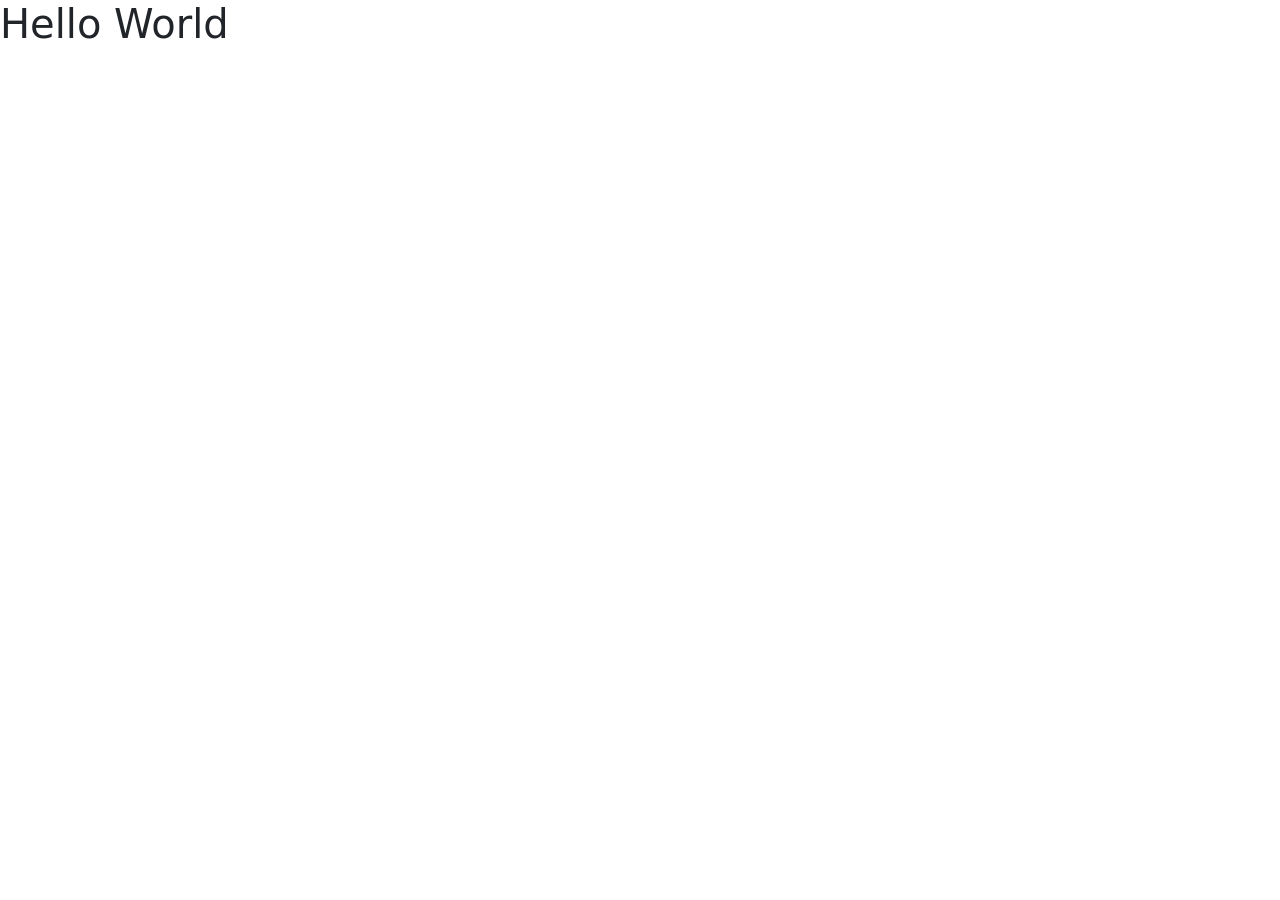
==== index.html @ 314fbccf "Initial commit" ====
<!DOCTYPE html>
<html lang="en">

<head>
  <title>My Webpage</title>
  <meta charset="UTF-8">
  <meta name="viewport" content="width=device-width, initial-scale=1.0"> 
  <!-- Bootstrap CSS & JS -->
  <link href="https://cdn.jsdelivr.net/npm/bootstrap@5.3.3/dist/css/bootstrap.min.css" rel="stylesheet">
  <script src="https://cdn.jsdelivr.net/npm/bootstrap@5.3.3/dist/js/bootstrap.bundle.min.js"></script>
  <!-- Custom CSS -->
  <link href="style.css" rel="stylesheet">
</head>

<body>
  <h1>Hello World</h1>



</body>
</html>
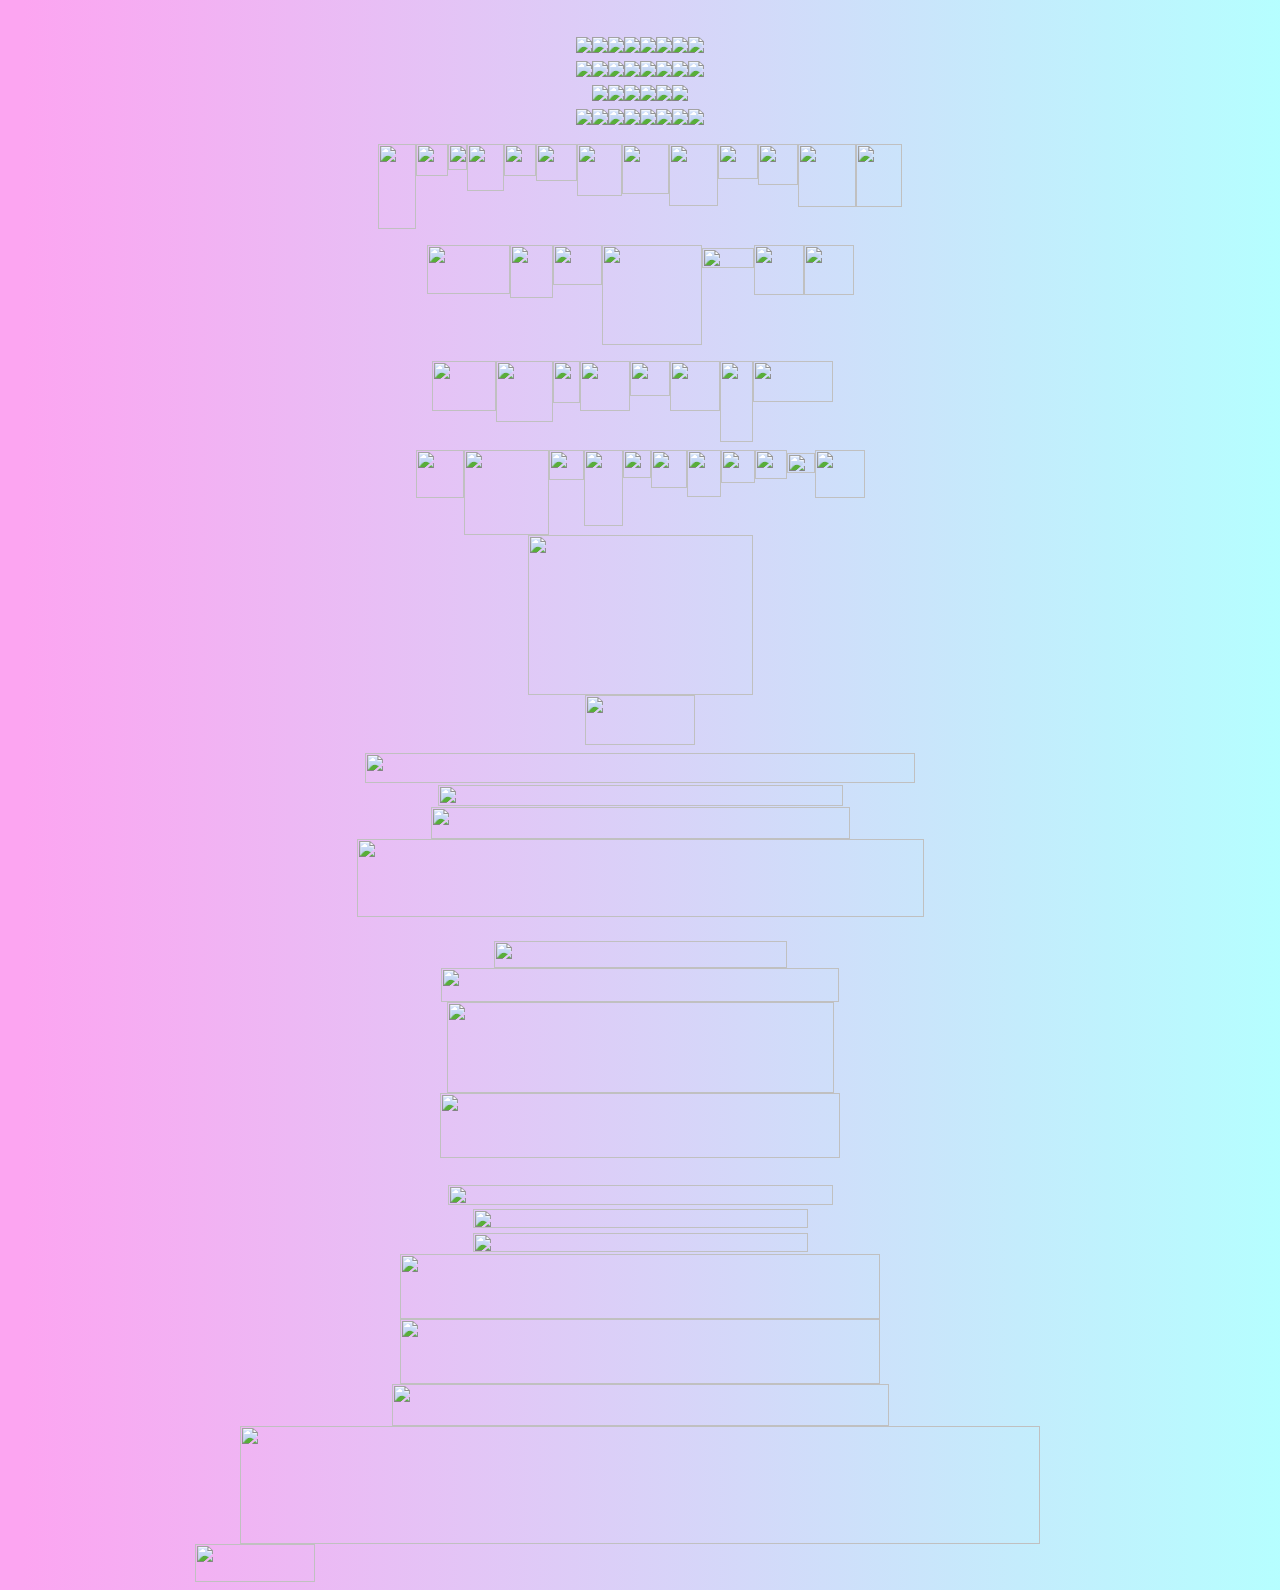
==== commit 126d55e4: "added more" ====
--- a/index.html
+++ b/index.html
@@ -2,7 +2,7 @@
 <html lang="en">
 
 <head>
-  <title>My Webpage</title>
+  <title>MySpace</title>
   <meta charset="UTF-8">
   <meta name="viewport" content="width=device-width, initial-scale=1.0"> 
   <!-- Bootstrap CSS & JS -->
@@ -12,10 +12,180 @@
   <link href="style.css" rel="stylesheet">
 </head>
 
-<body>
-  <h1>Hello World</h1>
+<body id="body">
+
+  <div id="text-effects" class="container text-center mx-auto p-2">
+
+    <br>
+
+    <a href="https://www.glitter-graphics.com/myspace/text_generator.php" target=_blank><img src="https://text.glitter-graphics.net/mixed/k.gif" border=0><img src="https://text.glitter-graphics.net/mixed/a.gif" border=0><img src="https://text.glitter-graphics.net/mixed/t.gif" border=0><img src="https://text.glitter-graphics.net/mixed/e.gif" border=0><img src="https://text.glitter-graphics.net/mixed/r.gif" border=0><img src="https://text.glitter-graphics.net/mixed/i.gif" border=0><img src="https://text.glitter-graphics.net/mixed/n.gif" border=0><img src="https://text.glitter-graphics.net/mixed/a.gif" border=0></a>
+
+    <br>
+
+    <a href="https://www.glitter-graphics.com/myspace/text_generator.php" target=_blank><img src="https://text.glitter-graphics.net/s/k.gif" border=0><img src="https://text.glitter-graphics.net/s/a.gif" border=0><img src="https://text.glitter-graphics.net/s/t.gif" border=0><img src="https://text.glitter-graphics.net/s/e.gif" border=0><img src="https://text.glitter-graphics.net/s/r.gif" border=0><img src="https://text.glitter-graphics.net/s/i.gif" border=0><img src="https://text.glitter-graphics.net/s/n.gif" border=0><img src="https://text.glitter-graphics.net/s/a.gif" border=0></a>
+
+    <br>
+
+    <a href="https://www.glitter-graphics.com/myspace/text_generator.php" target=_blank><img src="https://text.glitter-graphics.net/sc/w.gif" border=0><img src="https://text.glitter-graphics.net/sc/a.gif" border=0><img src="https://text.glitter-graphics.net/sc/l.gif" border=0><img src="https://text.glitter-graphics.net/sc/t.gif" border=0><img src="https://text.glitter-graphics.net/sc/e.gif" border=0><img src="https://text.glitter-graphics.net/sc/r.gif" border=0></a>
+
+    <br>
+
+    <a href="https://www.glitter-graphics.com/myspace/text_generator.php" target=_blank><img src="https://text.glitter-graphics.net/mixed/a.gif" border=0><img src="https://text.glitter-graphics.net/mixed/b.gif" border=0><img src="https://text.glitter-graphics.net/mixed/o.gif" border=0><img src="https://text.glitter-graphics.net/mixed/u.gif" border=0><img src="https://text.glitter-graphics.net/mixed/t.gif" border=0><img src="https://dl3.glitter-graphics.net/empty.gif" width=20 border=0><img src="https://text.glitter-graphics.net/mixed/m.gif" border=0><img src="https://text.glitter-graphics.net/mixed/e.gif" border=0></a>
+
+  </div>
+
+  <div id="pokemon" class="container d-flex justify-content-center p-2">
+
+    <a href="https://www.glitter-graphics.com"><img src="http://dl4.glitter-graphics.net/pub/957/957384rn795xwleq.gif" width=38 height=85 border=0></a>
+
+    <a href="https://www.glitter-graphics.com"><img src="http://dl4.glitter-graphics.net/pub/2144/2144504sqt7qobz97.gif" width=32 height=32 border=0></a>
+
+    <a href="https://www.glitter-graphics.com"><img src="http://dl3.glitter-graphics.net/pub/2144/2144483v0lfzytkfj.gif" width=19 height=26 border=0></a>
+
+    <a href="https://www.glitter-graphics.com"><img src="http://dl4.glitter-graphics.net/pub/2645/2645914bghr2ev9r4.gif" width=37 height=47 border=0></a>
+
+    <a href="https://www.glitter-graphics.com"><img src="http://dl4.glitter-graphics.net/pub/2688/2688804v3d0wnidev.gif" width=32 height=32 border=0></a>
+
+    <a href="https://www.glitter-graphics.com"><img src="http://dl.glitter-graphics.net/pub/2089/2089661dfan50t1g1.gif" width=41 height=37 border=0></a>
+    
+    <a href="https://www.glitter-graphics.com"><img src="http://dl10.glitter-graphics.net/pub/2812/2812200to03t1h60x.gif" width=45 height=52 border=0></a>
+
+    <a href="https://www.glitter-graphics.com"><img src="http://dl3.glitter-graphics.net/pub/2645/2645923eapg50948c.gif" width=47 height=50 border=0></a>
+
+    <a href="https://www.glitter-graphics.com"><img src="http://dl.glitter-graphics.net/pub/2811/2811531tl3719fw2k.gif" width=49 height=62 border=0></a>
+
+    <a href="https://www.glitter-graphics.com"><img src="http://dl7.glitter-graphics.net/pub/693/693937x3i3qcsbpp.gif" width=40 height=35 border=0></a>
+
+    <a href="https://www.glitter-graphics.com"><img src="http://dl4.glitter-graphics.net/pub/693/693934bvioxsq9ok.gif" width=40 height=41 border=0></a>
+
+    <a href="https://www.glitter-graphics.com"><img src="http://dl10.glitter-graphics.net/pub/2089/2089670c4zq9r3wt5.gif" width=58 height=63 border=0></a>
+
+    <a href="https://www.glitter-graphics.com"><img src="http://dl4.glitter-graphics.net/pub/1681/1681384llomwfxyhl.gif" width=46 height=63 border=0></a>
+
+  </div>
+
+  <div id="characters" class="container d-flex justify-content-center p-2">
+
+    <a href="https://www.glitter-graphics.com"><img src="http://dl8.glitter-graphics.net/pub/39/39368n1b2x3prdz.gif" width=83 height=49 border=0></a>
+
+    <a href="https://www.glitter-graphics.com"><img src="http://dl4.glitter-graphics.net/pub/770/770964nik7u4ujz4.gif" width=43 height=53 border=0></a>
+  
+    <a href="https://www.glitter-graphics.com"><img src="http://dl3.glitter-graphics.net/pub/3197/3197283ydlw8brv58.gif" width=49 height=40 border=0></a>
+
+    <a href="https://www.glitter-graphics.com"><img src="http://dl8.glitter-graphics.net/pub/126/126098pe07iwlolf.gif" width=100 height=100 border=0></a>
+    <a href="https://www.glitter-graphics.com"><img src="http://dl10.glitter-graphics.net/pub/3050/3050510nxln5gbr3j.gif" width=52 height=20 border=0></a>
+
+    <a href="https://www.glitter-graphics.com"><img src="http://dl5.glitter-graphics.net/pub/1567/1567065dzayu02l2b.gif" width=50 height=50 border=0></a>
+
+    <a href="https://www.glitter-graphics.com"><img src="http://dl6.glitter-graphics.net/pub/230/230496o2counvxz3.gif" width=50 height=50 border=0></a>
 
 
+    
+  </div>
+
+  <div id="random" class="container d-flex justify-content-center p-2">
+
+    <a href="https://www.glitter-graphics.com"><img src="http://dl7.glitter-graphics.net/pub/798/798287iphiizv1ln.gif" width=64 height=50 border=0></a> 
+
+    <a href="https://www.glitter-graphics.com"><img src="http://dl5.glitter-graphics.net/pub/2812/2812505dn7z71nboa.gif" width=57 height=61 border=0></a>
+
+    <a href="https://www.glitter-graphics.com"><img src="http://dl.glitter-graphics.net/pub/705/705491l42r35k74t.gif" width=27 height=42 border=0></a>
+
+  
+    <a href="https://www.glitter-graphics.com"><img src="http://dl.glitter-graphics.net/pub/1871/1871831lghdab4cq9.gif" width=50 height=50 border=0></a>
+
+    <a href="https://www.glitter-graphics.com"><img src="http://dl10.glitter-graphics.net/pub/1024/1024930uyzaff3dn3.gif" width=40 height=35 border=0></a>
+
+    <a href="https://www.glitter-graphics.com"><img src="http://dl10.glitter-graphics.net/pub/3067/3067570vonva89nbg.gif" width=50 height=50 border=0></a>
+
+    <a href="https://www.glitter-graphics.com"><img src="http://dl.glitter-graphics.net/pub/2517/2517161mlsqzna845.gif" width=33 height=81 border=0></a>
+
+    <a href="https://www.glitter-graphics.com"><img src="http://dl4.glitter-graphics.net/pub/2292/2292104b4er30zx4n.gif" width=80 height=41 border=0></a>
+
+    <a href="https://www.glitter-graphics.com"><img src="http://dl10.glitter-graphics.net/pub/1261/1261740zjlqwg5rlq.gif" width=15 height=39 border=0></a>
+
+    
+
+
+  </div>
+
+  <div class="container d-flex justify-content-center">
+
+    <a href="https://www.glitter-graphics.com"><img src="http://dl10.glitter-graphics.net/pub/1410/1410720ddj8d0yhla.gif" width=48 height=48 border=0></a>
+
+    <a href="https://www.glitter-graphics.com"><img src="http://dl4.glitter-graphics.net/pub/1992/1992764yihkdx8otd.gif" width=85 height=85 border=0></a>
+
+    <a href="https://www.glitter-graphics.com"><img src="http://dl7.glitter-graphics.net/pub/1874/1874887le3seifx2t.gif" width=35 height=30 border=0></a>
+
+
+    <a href="https://www.glitter-graphics.com"><img src="http://dl7.glitter-graphics.net/pub/250/250127vmofxv3biu.gif" width=39 height=76 border=0></a>
+
+    <a href="https://www.glitter-graphics.com"><img src="http://dl7.glitter-graphics.net/pub/79/79237fvnolh56sx.gif" width=28 height=28 border=0></a>
+
+    <a href="https://www.glitter-graphics.com"><img src="http://dl7.glitter-graphics.net/pub/1091/1091607bzodtgub4p.gif" width=36 height=38 border=0></a>
+
+    <a href="https://www.glitter-graphics.com"><img src="http://dl.glitter-graphics.net/pub/3489/3489371b3zxoiigp1.gif" width=34 height=47 border=0></a>
+
+    <a href="https://www.glitter-graphics.com"><img src="http://dl2.glitter-graphics.net/pub/650/650812o656zze32e.gif" width=34 height=33 border=0></a>
+
+    <a href="https://www.glitter-graphics.com"><img src="http://dl6.glitter-graphics.net/pub/138/138966i0d35xjrs8.gif" width=32 height=29 border=0></a>
+
+    <a href="https://www.glitter-graphics.com"><img src="http://dl4.glitter-graphics.net/pub/640/640424cwnvopbjme.gif" width=28 height=20 border=0></a>
+
+    <a href="https://www.glitter-graphics.com"><img src="http://dl4.glitter-graphics.net/pub/1108/1108154deo8hm0wi2.gif" width=50 height=48 border=0></a>
+    
+  </div>
+
+  <div class="container text-center">
+    <a href="https://www.glitter-graphics.com"><img src="http://dl8.glitter-graphics.net/pub/3354/3354968f7iuihuqr6.gif" width=225 height=160 border=0></a>
+
+    <br>
+
+    <a href="https://www.glitter-graphics.com"><img src="http://dl8.glitter-graphics.net/pub/646/646378xb7pmu4huz.gif" width=110 height=50 border=0></a>
+
+  </div>
+
+
+    <div id="dividers" class="container text-center mx-auto p-2">
+
+    <a href="https://www.glitter-graphics.com"><img src="http://dl9.glitter-graphics.net/pub/2862/2862089fu3uv9zbqz.gif" width=550 height=30 border=0></a><br>
+
+    <img src="http://dl4.glitter-graphics.net/pub/629/629854qpx44pjq53.gif" width=405 height=21 border=0><br>
+
+    <a href="https://www.glitter-graphics.com"><img src="http://dl7.glitter-graphics.net/pub/3304/3304297cjwit8mcfg.png" width=419 height=32 border=0></a><br>
+
+    <a href="https://www.glitter-graphics.com"><img src="http://dl6.glitter-graphics.net/pub/3304/3304296b5jte00fvj.png" width=567 height=78 border=0></a><br>
+
+    <img src="http://dl7.glitter-graphics.net/pub/1058/1058697wwb4fg9pmq.gif" width=277 height=15 border=0><br>
+
+    <img src="http://dl7.glitter-graphics.net/pub/68/68547cwg98wmzcn.gif" width=293 height=27 border=0><br>
+
+    <img src="http://dl7.glitter-graphics.net/pub/704/704207kby09mvri2.gif" width=398 height=34 border=0><br>
+
+    <img src="http://dl9.glitter-graphics.net/pub/2603/2603079ms02ejozq3.gif" width=387 height=91 border=0><br>
+
+    <img src="http://dl4.glitter-graphics.net/pub/726/726624k0pzo0d7jn.gif" width=400 height=65 border=0><br>
+
+    <a href="https://www.glitter-graphics.com"><img src="http://dl10.glitter-graphics.net/pub/898/898424e2iwh0f3xo.gif" width=83 height=17 border=0></a><br>
+
+    <a href="https://www.glitter-graphics.com"><img src="http://dl.glitter-graphics.net/pub/263/263171lxlble1hnk.gif" width=385 height=20 border=0></a><br>
+
+    <a href="https://www.glitter-graphics.com"><img src="http://dl10.glitter-graphics.net/pub/2327/2327580dsnuamqy0l.gif" width=335 height=19 border=0></a><br>
+
+    <a href="https://www.glitter-graphics.com"><img src="http://dl7.glitter-graphics.net/pub/2327/2327527u5xfneyn8h.gif" width=335 height=19 border=0></a><br>
+
+    <a href="https://www.glitter-graphics.com"><img src="http://dl9.glitter-graphics.net/pub/1255/1255289brwunh4gdm.gif" width=480 height=65 border=0></a><br>
+    <img src="http://dl5.glitter-graphics.net/pub/141/141375uc0t6w6hhp.gif" width=480 height=65 border=0><br>
+
+    <a href="https://www.glitter-graphics.com"><img src="http://dl8.glitter-graphics.net/pub/2046/2046858uu95a90uz9.gif" width=497 height=42 border=0></a><br>
+
+    <a href="https://www.glitter-graphics.com"><img src="http://dl7.glitter-graphics.net/pub/3535/3535037cwajts5do5.gif" width=800 height=118 border=0></a><br>
+
+    <a href="https://www.glitter-graphics.com"><img src="http://dl4.glitter-graphics.net/pub/3465/3465084nfyr8hr7qv.gif" width=120 height=38 border=0></a>
+
+    <a href="https://www.glitter-graphics.com"><img src="http://dl8.glitter-graphics.net/pub/3151/3151708eqh27nhs85.gif" width=765 height=14 border=0></a><br>
+
+  </div>
 
 </body>
 </html>
--- a/style.css
+++ b/style.css
@@ -0,0 +1,3 @@
+#body {
+    background: linear-gradient(90deg, rgb(252, 165, 241) 1.8%, rgb(181, 255, 255) 100.5%);
+}
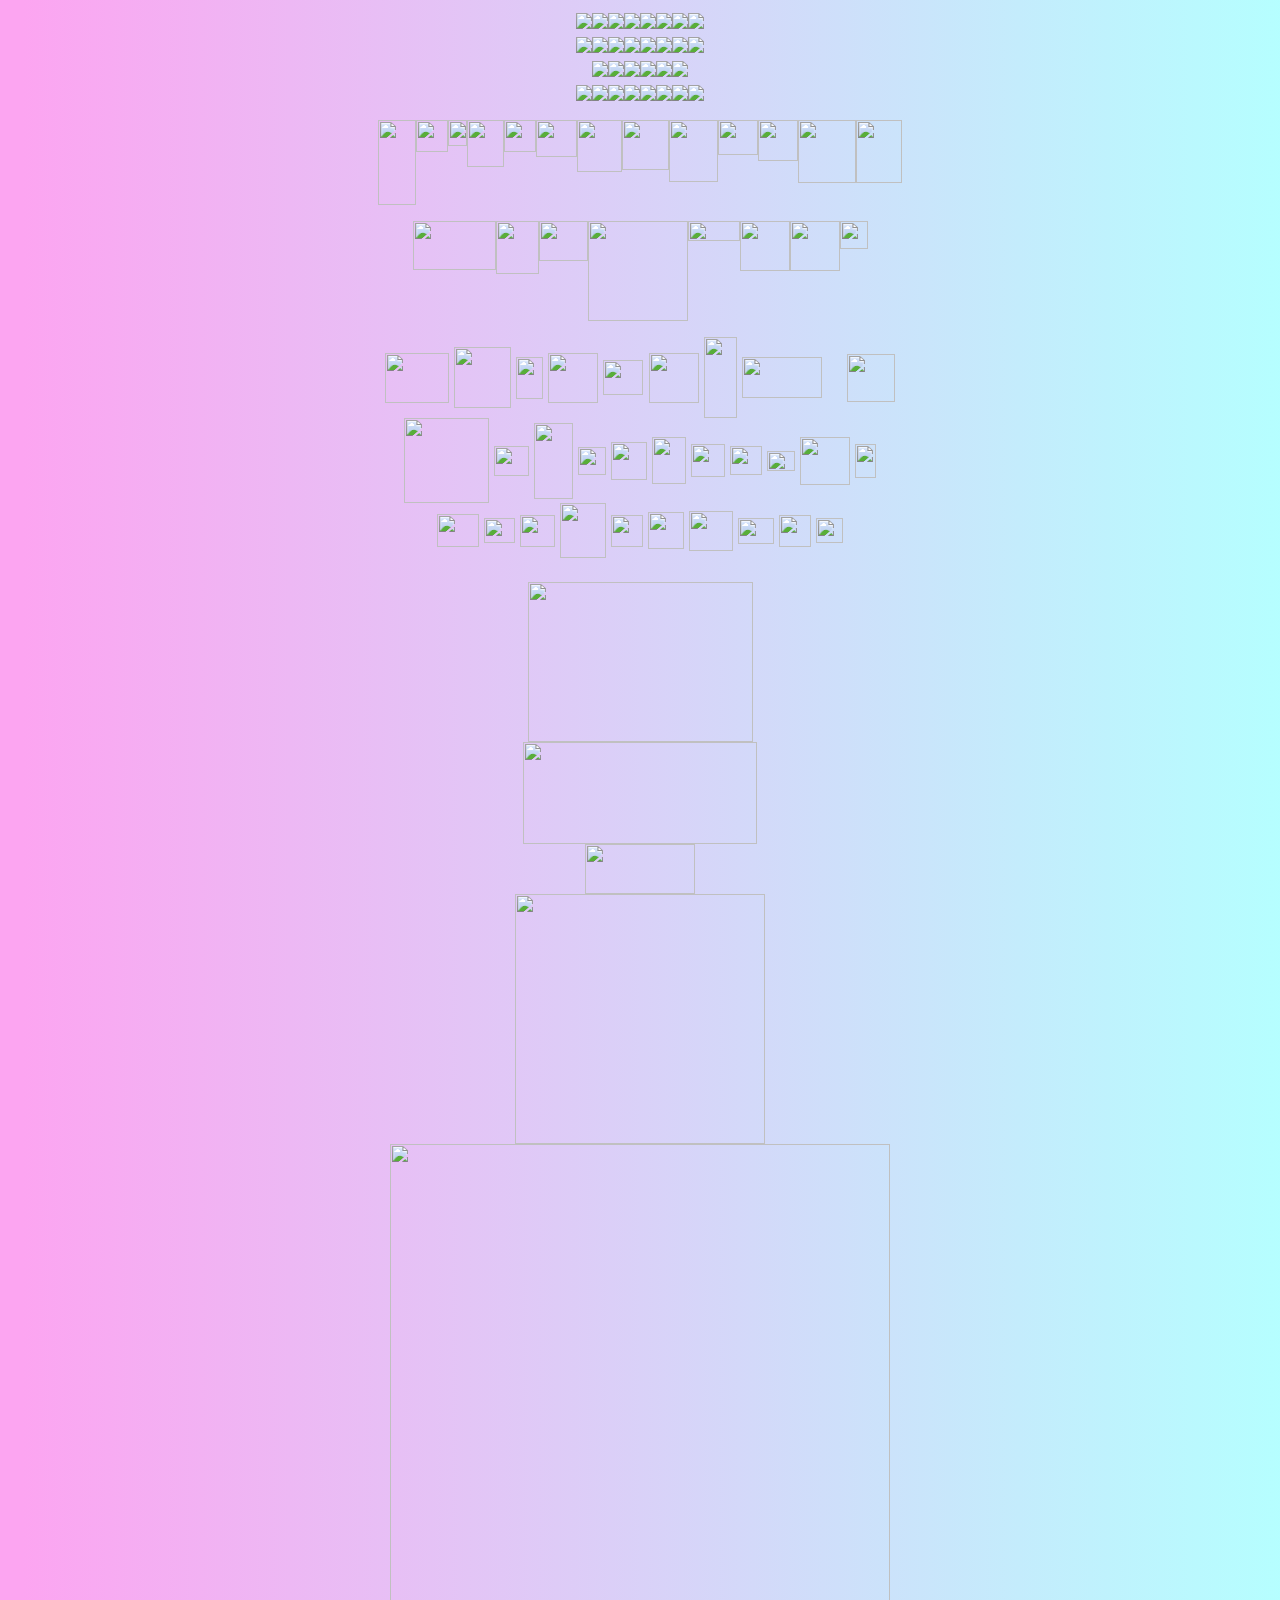
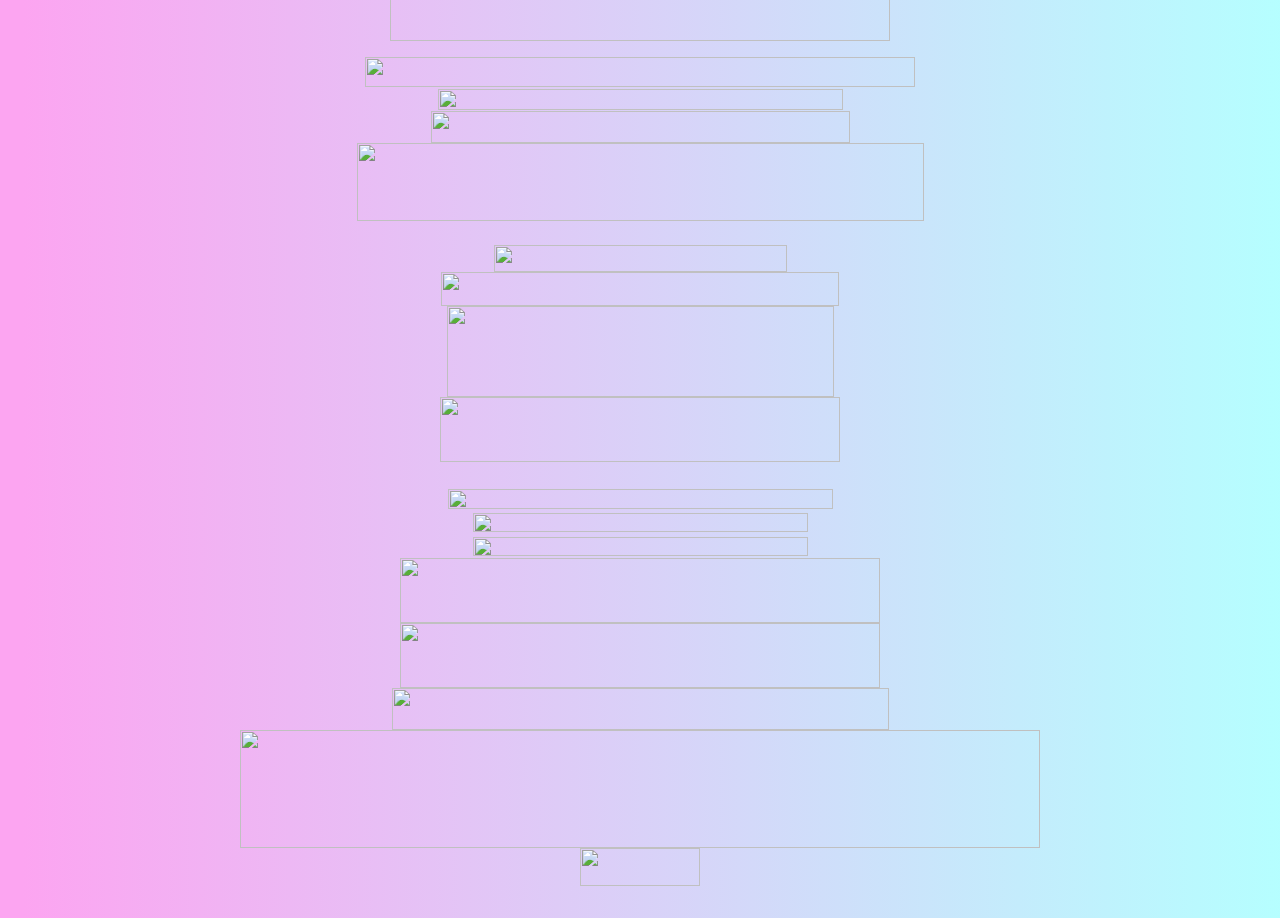
==== commit ba8be968: "added more" ====
--- a/index.html
+++ b/index.html
@@ -16,174 +16,213 @@
 
   <div id="text-effects" class="container text-center mx-auto p-2">
 
-    <br>
-
-    <a href="https://www.glitter-graphics.com/myspace/text_generator.php" target=_blank><img src="https://text.glitter-graphics.net/mixed/k.gif" border=0><img src="https://text.glitter-graphics.net/mixed/a.gif" border=0><img src="https://text.glitter-graphics.net/mixed/t.gif" border=0><img src="https://text.glitter-graphics.net/mixed/e.gif" border=0><img src="https://text.glitter-graphics.net/mixed/r.gif" border=0><img src="https://text.glitter-graphics.net/mixed/i.gif" border=0><img src="https://text.glitter-graphics.net/mixed/n.gif" border=0><img src="https://text.glitter-graphics.net/mixed/a.gif" border=0></a>
-
-    <br>
-
-    <a href="https://www.glitter-graphics.com/myspace/text_generator.php" target=_blank><img src="https://text.glitter-graphics.net/s/k.gif" border=0><img src="https://text.glitter-graphics.net/s/a.gif" border=0><img src="https://text.glitter-graphics.net/s/t.gif" border=0><img src="https://text.glitter-graphics.net/s/e.gif" border=0><img src="https://text.glitter-graphics.net/s/r.gif" border=0><img src="https://text.glitter-graphics.net/s/i.gif" border=0><img src="https://text.glitter-graphics.net/s/n.gif" border=0><img src="https://text.glitter-graphics.net/s/a.gif" border=0></a>
-
-    <br>
-
-    <a href="https://www.glitter-graphics.com/myspace/text_generator.php" target=_blank><img src="https://text.glitter-graphics.net/sc/w.gif" border=0><img src="https://text.glitter-graphics.net/sc/a.gif" border=0><img src="https://text.glitter-graphics.net/sc/l.gif" border=0><img src="https://text.glitter-graphics.net/sc/t.gif" border=0><img src="https://text.glitter-graphics.net/sc/e.gif" border=0><img src="https://text.glitter-graphics.net/sc/r.gif" border=0></a>
-
-    <br>
-
-    <a href="https://www.glitter-graphics.com/myspace/text_generator.php" target=_blank><img src="https://text.glitter-graphics.net/mixed/a.gif" border=0><img src="https://text.glitter-graphics.net/mixed/b.gif" border=0><img src="https://text.glitter-graphics.net/mixed/o.gif" border=0><img src="https://text.glitter-graphics.net/mixed/u.gif" border=0><img src="https://text.glitter-graphics.net/mixed/t.gif" border=0><img src="https://dl3.glitter-graphics.net/empty.gif" width=20 border=0><img src="https://text.glitter-graphics.net/mixed/m.gif" border=0><img src="https://text.glitter-graphics.net/mixed/e.gif" border=0></a>
+    <div id="rainbow-katerina">
+    <img src="https://text.glitter-graphics.net/mixed/k.gif" border=0><img src="https://text.glitter-graphics.net/mixed/a.gif" border=0><img src="https://text.glitter-graphics.net/mixed/t.gif" border=0><img src="https://text.glitter-graphics.net/mixed/e.gif" border=0><img src="https://text.glitter-graphics.net/mixed/r.gif" border=0><img src="https://text.glitter-graphics.net/mixed/i.gif" border=0><img src="https://text.glitter-graphics.net/mixed/n.gif" border=0><img src="https://text.glitter-graphics.net/mixed/a.gif" border=0>
+    </div>
+
+    <div id="pink-katerina">
+    <img src="https://text.glitter-graphics.net/s/k.gif" border=0><img src="https://text.glitter-graphics.net/s/a.gif" border=0><img src="https://text.glitter-graphics.net/s/t.gif" border=0><img src="https://text.glitter-graphics.net/s/e.gif" border=0><img src="https://text.glitter-graphics.net/s/r.gif" border=0><img src="https://text.glitter-graphics.net/s/i.gif" border=0><img src="https://text.glitter-graphics.net/s/n.gif" border=0><img src="https://text.glitter-graphics.net/s/a.gif" border=0>
+    </div>
+
+    <div id="pink-walter">
+    <img src="https://text.glitter-graphics.net/sc/w.gif" border=0><img src="https://text.glitter-graphics.net/sc/a.gif" border=0><img src="https://text.glitter-graphics.net/sc/l.gif" border=0><img src="https://text.glitter-graphics.net/sc/t.gif" border=0><img src="https://text.glitter-graphics.net/sc/e.gif" border=0><img src="https://text.glitter-graphics.net/sc/r.gif" border=0>
+    </div>
+
+    <div id="rainbow-about">
+    <img src="https://text.glitter-graphics.net/mixed/a.gif" border=0><img src="https://text.glitter-graphics.net/mixed/b.gif" border=0><img src="https://text.glitter-graphics.net/mixed/o.gif" border=0><img src="https://text.glitter-graphics.net/mixed/u.gif" border=0><img src="https://text.glitter-graphics.net/mixed/t.gif" border=0><img src="https://dl3.glitter-graphics.net/empty.gif" width=20 border=0><img src="https://text.glitter-graphics.net/mixed/m.gif" border=0><img src="https://text.glitter-graphics.net/mixed/e.gif" border=0>
+    </div>
 
   </div>
 
   <div id="pokemon" class="container d-flex justify-content-center p-2">
 
-    <a href="https://www.glitter-graphics.com"><img src="http://dl4.glitter-graphics.net/pub/957/957384rn795xwleq.gif" width=38 height=85 border=0></a>
-
-    <a href="https://www.glitter-graphics.com"><img src="http://dl4.glitter-graphics.net/pub/2144/2144504sqt7qobz97.gif" width=32 height=32 border=0></a>
-
-    <a href="https://www.glitter-graphics.com"><img src="http://dl3.glitter-graphics.net/pub/2144/2144483v0lfzytkfj.gif" width=19 height=26 border=0></a>
-
-    <a href="https://www.glitter-graphics.com"><img src="http://dl4.glitter-graphics.net/pub/2645/2645914bghr2ev9r4.gif" width=37 height=47 border=0></a>
-
-    <a href="https://www.glitter-graphics.com"><img src="http://dl4.glitter-graphics.net/pub/2688/2688804v3d0wnidev.gif" width=32 height=32 border=0></a>
-
-    <a href="https://www.glitter-graphics.com"><img src="http://dl.glitter-graphics.net/pub/2089/2089661dfan50t1g1.gif" width=41 height=37 border=0></a>
-    
-    <a href="https://www.glitter-graphics.com"><img src="http://dl10.glitter-graphics.net/pub/2812/2812200to03t1h60x.gif" width=45 height=52 border=0></a>
-
-    <a href="https://www.glitter-graphics.com"><img src="http://dl3.glitter-graphics.net/pub/2645/2645923eapg50948c.gif" width=47 height=50 border=0></a>
-
-    <a href="https://www.glitter-graphics.com"><img src="http://dl.glitter-graphics.net/pub/2811/2811531tl3719fw2k.gif" width=49 height=62 border=0></a>
-
-    <a href="https://www.glitter-graphics.com"><img src="http://dl7.glitter-graphics.net/pub/693/693937x3i3qcsbpp.gif" width=40 height=35 border=0></a>
-
-    <a href="https://www.glitter-graphics.com"><img src="http://dl4.glitter-graphics.net/pub/693/693934bvioxsq9ok.gif" width=40 height=41 border=0></a>
-
-    <a href="https://www.glitter-graphics.com"><img src="http://dl10.glitter-graphics.net/pub/2089/2089670c4zq9r3wt5.gif" width=58 height=63 border=0></a>
-
-    <a href="https://www.glitter-graphics.com"><img src="http://dl4.glitter-graphics.net/pub/1681/1681384llomwfxyhl.gif" width=46 height=63 border=0></a>
+    <img id="pika-thunderbolt" src="http://dl4.glitter-graphics.net/pub/957/957384rn795xwleq.gif" width=38 height=85 border=0>
+
+    <img id="squirtle-mini" src="http://dl4.glitter-graphics.net/pub/2144/2144504sqt7qobz97.gif" width=32 height=32 border=0>
+
+    <img id="bulbasaur-mini" src="http://dl3.glitter-graphics.net/pub/2144/2144483v0lfzytkfj.gif" width=19 height=26 border=0>
+
+    <img id="charmander" src="http://dl4.glitter-graphics.net/pub/2645/2645914bghr2ev9r4.gif" width=37 height=47 border=0>
+
+    <img id="eevee-mini" src="http://dl4.glitter-graphics.net/pub/2688/2688804v3d0wnidev.gif" width=32 height=32 border=0>
+
+    <img id="mew" src="http://dl.glitter-graphics.net/pub/2089/2089661dfan50t1g1.gif" width=41 height=37 border=0>
+    
+    <img id="pikachu" src="http://dl10.glitter-graphics.net/pub/2812/2812200to03t1h60x.gif" width=45 height=52 border=0>
+
+    <img id="umbreon" src="http://dl3.glitter-graphics.net/pub/2645/2645923eapg50948c.gif" width=47 height=50 border=0>
+
+    <img id="espeon" src="http://dl.glitter-graphics.net/pub/2811/2811531tl3719fw2k.gif" width=49 height=62 border=0>
+
+    <img id="ditto" src="http://dl7.glitter-graphics.net/pub/693/693937x3i3qcsbpp.gif" width=40 height=35 border=0>
+
+    <img id="mudkip" src="http://dl4.glitter-graphics.net/pub/693/693934bvioxsq9ok.gif" width=40 height=41 border=0>
+
+    <img id="ninetails" src="http://dl10.glitter-graphics.net/pub/2089/2089670c4zq9r3wt5.gif" width=58 height=63 border=0>
+
+    <img id="absol" src="http://dl4.glitter-graphics.net/pub/1681/1681384llomwfxyhl.gif" width=46 height=63 border=0>
 
   </div>
 
   <div id="characters" class="container d-flex justify-content-center p-2">
 
-    <a href="https://www.glitter-graphics.com"><img src="http://dl8.glitter-graphics.net/pub/39/39368n1b2x3prdz.gif" width=83 height=49 border=0></a>
-
-    <a href="https://www.glitter-graphics.com"><img src="http://dl4.glitter-graphics.net/pub/770/770964nik7u4ujz4.gif" width=43 height=53 border=0></a>
+    <img id="hamtaro-1" src="http://dl8.glitter-graphics.net/pub/39/39368n1b2x3prdz.gif" width=83 height=49 border=0>
+
+    <img id="hamtaro-2" src="http://dl4.glitter-graphics.net/pub/770/770964nik7u4ujz4.gif" width=43 height=53 border=0>
   
-    <a href="https://www.glitter-graphics.com"><img src="http://dl3.glitter-graphics.net/pub/3197/3197283ydlw8brv58.gif" width=49 height=40 border=0></a>
-
-    <a href="https://www.glitter-graphics.com"><img src="http://dl8.glitter-graphics.net/pub/126/126098pe07iwlolf.gif" width=100 height=100 border=0></a>
-    <a href="https://www.glitter-graphics.com"><img src="http://dl10.glitter-graphics.net/pub/3050/3050510nxln5gbr3j.gif" width=52 height=20 border=0></a>
-
-    <a href="https://www.glitter-graphics.com"><img src="http://dl5.glitter-graphics.net/pub/1567/1567065dzayu02l2b.gif" width=50 height=50 border=0></a>
-
-    <a href="https://www.glitter-graphics.com"><img src="http://dl6.glitter-graphics.net/pub/230/230496o2counvxz3.gif" width=50 height=50 border=0></a>
-
-
-    
-  </div>
-
-  <div id="random" class="container d-flex justify-content-center p-2">
-
-    <a href="https://www.glitter-graphics.com"><img src="http://dl7.glitter-graphics.net/pub/798/798287iphiizv1ln.gif" width=64 height=50 border=0></a> 
-
-    <a href="https://www.glitter-graphics.com"><img src="http://dl5.glitter-graphics.net/pub/2812/2812505dn7z71nboa.gif" width=57 height=61 border=0></a>
-
-    <a href="https://www.glitter-graphics.com"><img src="http://dl.glitter-graphics.net/pub/705/705491l42r35k74t.gif" width=27 height=42 border=0></a>
-
-  
-    <a href="https://www.glitter-graphics.com"><img src="http://dl.glitter-graphics.net/pub/1871/1871831lghdab4cq9.gif" width=50 height=50 border=0></a>
-
-    <a href="https://www.glitter-graphics.com"><img src="http://dl10.glitter-graphics.net/pub/1024/1024930uyzaff3dn3.gif" width=40 height=35 border=0></a>
-
-    <a href="https://www.glitter-graphics.com"><img src="http://dl10.glitter-graphics.net/pub/3067/3067570vonva89nbg.gif" width=50 height=50 border=0></a>
-
-    <a href="https://www.glitter-graphics.com"><img src="http://dl.glitter-graphics.net/pub/2517/2517161mlsqzna845.gif" width=33 height=81 border=0></a>
-
-    <a href="https://www.glitter-graphics.com"><img src="http://dl4.glitter-graphics.net/pub/2292/2292104b4er30zx4n.gif" width=80 height=41 border=0></a>
-
-    <a href="https://www.glitter-graphics.com"><img src="http://dl10.glitter-graphics.net/pub/1261/1261740zjlqwg5rlq.gif" width=15 height=39 border=0></a>
-
-    
-
-
-  </div>
-
-  <div class="container d-flex justify-content-center">
-
-    <a href="https://www.glitter-graphics.com"><img src="http://dl10.glitter-graphics.net/pub/1410/1410720ddj8d0yhla.gif" width=48 height=48 border=0></a>
-
-    <a href="https://www.glitter-graphics.com"><img src="http://dl4.glitter-graphics.net/pub/1992/1992764yihkdx8otd.gif" width=85 height=85 border=0></a>
-
-    <a href="https://www.glitter-graphics.com"><img src="http://dl7.glitter-graphics.net/pub/1874/1874887le3seifx2t.gif" width=35 height=30 border=0></a>
-
-
-    <a href="https://www.glitter-graphics.com"><img src="http://dl7.glitter-graphics.net/pub/250/250127vmofxv3biu.gif" width=39 height=76 border=0></a>
-
-    <a href="https://www.glitter-graphics.com"><img src="http://dl7.glitter-graphics.net/pub/79/79237fvnolh56sx.gif" width=28 height=28 border=0></a>
-
-    <a href="https://www.glitter-graphics.com"><img src="http://dl7.glitter-graphics.net/pub/1091/1091607bzodtgub4p.gif" width=36 height=38 border=0></a>
-
-    <a href="https://www.glitter-graphics.com"><img src="http://dl.glitter-graphics.net/pub/3489/3489371b3zxoiigp1.gif" width=34 height=47 border=0></a>
-
-    <a href="https://www.glitter-graphics.com"><img src="http://dl2.glitter-graphics.net/pub/650/650812o656zze32e.gif" width=34 height=33 border=0></a>
-
-    <a href="https://www.glitter-graphics.com"><img src="http://dl6.glitter-graphics.net/pub/138/138966i0d35xjrs8.gif" width=32 height=29 border=0></a>
-
-    <a href="https://www.glitter-graphics.com"><img src="http://dl4.glitter-graphics.net/pub/640/640424cwnvopbjme.gif" width=28 height=20 border=0></a>
-
-    <a href="https://www.glitter-graphics.com"><img src="http://dl4.glitter-graphics.net/pub/1108/1108154deo8hm0wi2.gif" width=50 height=48 border=0></a>
-    
-  </div>
-
-  <div class="container text-center">
-    <a href="https://www.glitter-graphics.com"><img src="http://dl8.glitter-graphics.net/pub/3354/3354968f7iuihuqr6.gif" width=225 height=160 border=0></a>
-
-    <br>
-
-    <a href="https://www.glitter-graphics.com"><img src="http://dl8.glitter-graphics.net/pub/646/646378xb7pmu4huz.gif" width=110 height=50 border=0></a>
-
-  </div>
-
-
-    <div id="dividers" class="container text-center mx-auto p-2">
-
-    <a href="https://www.glitter-graphics.com"><img src="http://dl9.glitter-graphics.net/pub/2862/2862089fu3uv9zbqz.gif" width=550 height=30 border=0></a><br>
-
-    <img src="http://dl4.glitter-graphics.net/pub/629/629854qpx44pjq53.gif" width=405 height=21 border=0><br>
-
-    <a href="https://www.glitter-graphics.com"><img src="http://dl7.glitter-graphics.net/pub/3304/3304297cjwit8mcfg.png" width=419 height=32 border=0></a><br>
-
-    <a href="https://www.glitter-graphics.com"><img src="http://dl6.glitter-graphics.net/pub/3304/3304296b5jte00fvj.png" width=567 height=78 border=0></a><br>
-
-    <img src="http://dl7.glitter-graphics.net/pub/1058/1058697wwb4fg9pmq.gif" width=277 height=15 border=0><br>
-
-    <img src="http://dl7.glitter-graphics.net/pub/68/68547cwg98wmzcn.gif" width=293 height=27 border=0><br>
-
-    <img src="http://dl7.glitter-graphics.net/pub/704/704207kby09mvri2.gif" width=398 height=34 border=0><br>
-
-    <img src="http://dl9.glitter-graphics.net/pub/2603/2603079ms02ejozq3.gif" width=387 height=91 border=0><br>
-
-    <img src="http://dl4.glitter-graphics.net/pub/726/726624k0pzo0d7jn.gif" width=400 height=65 border=0><br>
-
-    <a href="https://www.glitter-graphics.com"><img src="http://dl10.glitter-graphics.net/pub/898/898424e2iwh0f3xo.gif" width=83 height=17 border=0></a><br>
-
-    <a href="https://www.glitter-graphics.com"><img src="http://dl.glitter-graphics.net/pub/263/263171lxlble1hnk.gif" width=385 height=20 border=0></a><br>
-
-    <a href="https://www.glitter-graphics.com"><img src="http://dl10.glitter-graphics.net/pub/2327/2327580dsnuamqy0l.gif" width=335 height=19 border=0></a><br>
-
-    <a href="https://www.glitter-graphics.com"><img src="http://dl7.glitter-graphics.net/pub/2327/2327527u5xfneyn8h.gif" width=335 height=19 border=0></a><br>
-
-    <a href="https://www.glitter-graphics.com"><img src="http://dl9.glitter-graphics.net/pub/1255/1255289brwunh4gdm.gif" width=480 height=65 border=0></a><br>
-    <img src="http://dl5.glitter-graphics.net/pub/141/141375uc0t6w6hhp.gif" width=480 height=65 border=0><br>
-
-    <a href="https://www.glitter-graphics.com"><img src="http://dl8.glitter-graphics.net/pub/2046/2046858uu95a90uz9.gif" width=497 height=42 border=0></a><br>
-
-    <a href="https://www.glitter-graphics.com"><img src="http://dl7.glitter-graphics.net/pub/3535/3535037cwajts5do5.gif" width=800 height=118 border=0></a><br>
-
-    <a href="https://www.glitter-graphics.com"><img src="http://dl4.glitter-graphics.net/pub/3465/3465084nfyr8hr7qv.gif" width=120 height=38 border=0></a>
-
-    <a href="https://www.glitter-graphics.com"><img src="http://dl8.glitter-graphics.net/pub/3151/3151708eqh27nhs85.gif" width=765 height=14 border=0></a><br>
+    <img id="zelda-1" src="http://dl3.glitter-graphics.net/pub/3197/3197283ydlw8brv58.gif" width=49 height=40 border=0>
+
+    <img id="zelda-2" src="http://dl8.glitter-graphics.net/pub/126/126098pe07iwlolf.gif" width=100 height=100 border=0>
+
+    <img id="kirby-1" src="http://dl10.glitter-graphics.net/pub/3050/3050510nxln5gbr3j.gif" width=52 height=20 border=0>
+
+    <img id="kirby-2" src="http://dl5.glitter-graphics.net/pub/1567/1567065dzayu02l2b.gif" width=50 height=50 border=0>
+
+    <img id="kirby-3" src="http://dl6.glitter-graphics.net/pub/230/230496o2counvxz3.gif" width=50 height=50 border=0>
+
+    <img src="http://dl2.glitter-graphics.net/pub/1287/1287462f9dw1p1ewu.gif" width=28 height=28 border=0>
+    
+  </div>
+
+  <div id="random" class="container text-center p-2">
+
+    <img id="" src="http://dl7.glitter-graphics.net/pub/798/798287iphiizv1ln.gif" width=64 height=50 border=0>
+
+    <img id="" src="http://dl5.glitter-graphics.net/pub/2812/2812505dn7z71nboa.gif" width=57 height=61 border=0>
+
+    <img id="" src="http://dl.glitter-graphics.net/pub/705/705491l42r35k74t.gif" width=27 height=42 border=0>
+
+    <img id="" src="http://dl.glitter-graphics.net/pub/1871/1871831lghdab4cq9.gif" width=50 height=50 border=0>
+
+    <img id="" src="http://dl10.glitter-graphics.net/pub/1024/1024930uyzaff3dn3.gif" width=40 height=35 border=0>
+
+    <img id="" src="http://dl10.glitter-graphics.net/pub/3067/3067570vonva89nbg.gif" width=50 height=50 border=0>
+
+    <img id="" src="http://dl.glitter-graphics.net/pub/2517/2517161mlsqzna845.gif" width=33 height=81 border=0>
+
+    <img id="" src="http://dl4.glitter-graphics.net/pub/2292/2292104b4er30zx4n.gif" width=80 height=41 border=0>
+
+    <img id="" src="http://dl10.glitter-graphics.net/pub/1261/1261740zjlqwg5rlq.gif" width=15 height=39 border=0>
+
+    <img id="" src="http://dl10.glitter-graphics.net/pub/1410/1410720ddj8d0yhla.gif" width=48 height=48 border=0>
+
+    <br>
+
+    <img id="" src="http://dl4.glitter-graphics.net/pub/1992/1992764yihkdx8otd.gif" width=85 height=85 border=0>
+
+    <img id="" src="http://dl7.glitter-graphics.net/pub/1874/1874887le3seifx2t.gif" width=35 height=30 border=0>
+
+    <img id="" src="http://dl7.glitter-graphics.net/pub/250/250127vmofxv3biu.gif" width=39 height=76 border=0>
+
+    <img id="" src="http://dl7.glitter-graphics.net/pub/79/79237fvnolh56sx.gif" width=28 height=28 border=0>
+    
+    <img id="" src="http://dl7.glitter-graphics.net/pub/1091/1091607bzodtgub4p.gif" width=36 height=38 border=0>
+
+    <img id="" src="http://dl.glitter-graphics.net/pub/3489/3489371b3zxoiigp1.gif" width=34 height=47 border=0>
+
+    
+    <img id="" src="http://dl2.glitter-graphics.net/pub/650/650812o656zze32e.gif" width=34 height=33 border=0>
+
+    
+    <img id="" src="http://dl6.glitter-graphics.net/pub/138/138966i0d35xjrs8.gif" width=32 height=29 border=0>
+
+    
+    <img id="" src="http://dl4.glitter-graphics.net/pub/640/640424cwnvopbjme.gif" width=28 height=20 border=0>
+
+    
+    <img id="" src="http://dl4.glitter-graphics.net/pub/1108/1108154deo8hm0wi2.gif" width=50 height=48 border=0>
+
+    <img id="fairy" src="http://dl7.glitter-graphics.net/pub/712/712627zfc6g4jjl4.gif" width=21 height=34 border=0>
+
+    <br>
+
+    <a href="https://www.glitter-graphics.com"><img src="http://dl6.glitter-graphics.net/pub/301/301076f2bd6g6554.gif" width=42 height=33 border=0></a>
+
+    <a href="https://www.glitter-graphics.com"><img src="http://dl.glitter-graphics.net/pub/584/584711hom54xk9a6.gif" width=31 height=25 border=0></a>
+    <a href="https://www.glitter-graphics.com"><img src="http://dl6.glitter-graphics.net/pub/974/974186jmi8jwbj5x.gif" width=35 height=32 border=0></a>
+
+    <a href="https://www.glitter-graphics.com"><img src="http://dl3.glitter-graphics.net/pub/536/536403sg1hb1q6nj.gif" width=46 height=55 border=0></a>
+
+    <a href="https://www.glitter-graphics.com"><img src="http://dl6.glitter-graphics.net/pub/1008/1008846roynpq3w43.gif" width=32 height=32 border=0></a>
+
+    <a href="https://www.glitter-graphics.com"><img src="http://dl2.glitter-graphics.net/pub/263/263952rxubar140m.gif" width=36 height=37 border=0></a>
+
+    <a href="https://www.glitter-graphics.com"><img src="http://dl4.glitter-graphics.net/pub/807/807534ysaftywk8z.gif" width=44 height=40 border=0></a>
+
+    <a href="https://www.glitter-graphics.com"><img src="http://dl3.glitter-graphics.net/pub/674/674263c0u6nt5r2x.gif" width=36 height=26 border=0></a>
+
+    <a href="https://www.glitter-graphics.com"><img src="http://dl3.glitter-graphics.net/pub/619/619383nz5vhbgygb.gif" width=32 height=32 border=0></a>
+
+    <a href="https://www.glitter-graphics.com"><img src="http://dl9.glitter-graphics.net/pub/1595/1595619gdh6a7eo9y.gif" width=27 height=25 border=0></a>
+    
+    <br>
+
+    <a href="https://www.glitter-graphics.com"><img src="http://dl3.glitter-graphics.net/pub/1009/1009303oxn0odg6r4.gif" width=16 height=11 border=0></a>
+
+    <a href="https://www.glitter-graphics.com"><img src="http://dl2.glitter-graphics.net/pub/1009/1009302tzljlzcunp.gif" width=16 height=11 border=0></a>
+    
+
+    <br>
+
+    <img id="pika-running" src="http://dl8.glitter-graphics.net/pub/3354/3354968f7iuihuqr6.gif" width=225 height=160 border=0>
+
+    <br>
+
+    <img id="dragonite-flying" src="http://dl2.glitter-graphics.net/pub/2023/2023092dxx2zzvnvs.gif" width=234 height=102 border=0>
+
+    <br>
+
+    <img id="cat-butterfly" src="http://dl8.glitter-graphics.net/pub/646/646378xb7pmu4huz.gif" width=110 height=50 border=0>
+
+    <br>
+
+    <img id="big-nintendo-ds" src="http://dl9.glitter-graphics.net/pub/3578/3578199kq26cfd959.gif" width=250 height=250 border=0>
+
+    <br>
+
+    <img id="big-kirby" src="http://dl5.glitter-graphics.net/pub/3744/3744275btelri8xtp.gif" width=500 height=497 border=0>
+  </div>
+
+
+  <div id="dividers" class="container text-center mx-auto p-2">
+
+    <img id="" src="http://dl9.glitter-graphics.net/pub/2862/2862089fu3uv9zbqz.gif" width=550 height=30 border=0><br>
+
+    <img id="" src="http://dl4.glitter-graphics.net/pub/629/629854qpx44pjq53.gif" width=405 height=21 border=0><br>
+
+    <img id="" src="http://dl7.glitter-graphics.net/pub/3304/3304297cjwit8mcfg.png" width=419 height=32 border=0><br>
+
+    <img id="" src="http://dl6.glitter-graphics.net/pub/3304/3304296b5jte00fvj.png" width=567 height=78 border=0><br>
+
+    <img id="" src="http://dl7.glitter-graphics.net/pub/1058/1058697wwb4fg9pmq.gif" width=277 height=15 border=0><br>
+
+    <img id="" src="http://dl7.glitter-graphics.net/pub/68/68547cwg98wmzcn.gif" width=293 height=27 border=0><br>
+
+    <img id="" src="http://dl7.glitter-graphics.net/pub/704/704207kby09mvri2.gif" width=398 height=34 border=0><br>
+
+    <img id="" src="http://dl9.glitter-graphics.net/pub/2603/2603079ms02ejozq3.gif" width=387 height=91 border=0><br>
+
+    <img id="" src="http://dl4.glitter-graphics.net/pub/726/726624k0pzo0d7jn.gif" width=400 height=65 border=0><br>
+
+    <img id="" src="http://dl10.glitter-graphics.net/pub/898/898424e2iwh0f3xo.gif" width=83 height=17 border=0><br>
+
+    <img id="" src="http://dl.glitter-graphics.net/pub/263/263171lxlble1hnk.gif" width=385 height=20 border=0><br>
+
+    <img id="" src="http://dl10.glitter-graphics.net/pub/2327/2327580dsnuamqy0l.gif" width=335 height=19 border=0><br>
+
+    <img id="" src="http://dl7.glitter-graphics.net/pub/2327/2327527u5xfneyn8h.gif" width=335 height=19 border=0><br>
+
+    <img id="" src="http://dl9.glitter-graphics.net/pub/1255/1255289brwunh4gdm.gif" width=480 height=65 border=0><br>
+    
+    <img id="" src="http://dl5.glitter-graphics.net/pub/141/141375uc0t6w6hhp.gif" width=480 height=65 border=0><br>
+
+    <img id="" src="http://dl8.glitter-graphics.net/pub/2046/2046858uu95a90uz9.gif" width=497 height=42 border=0><br>
+
+    <img id="" src="http://dl7.glitter-graphics.net/pub/3535/3535037cwajts5do5.gif" width=800 height=118 border=0><br>
+
+    <img id="" src="http://dl4.glitter-graphics.net/pub/3465/3465084nfyr8hr7qv.gif" width=120 height=38 border=0><br>
+
+    <img id="" src="http://dl8.glitter-graphics.net/pub/3151/3151708eqh27nhs85.gif" width=765 height=14 border=0><br>
 
   </div>
 
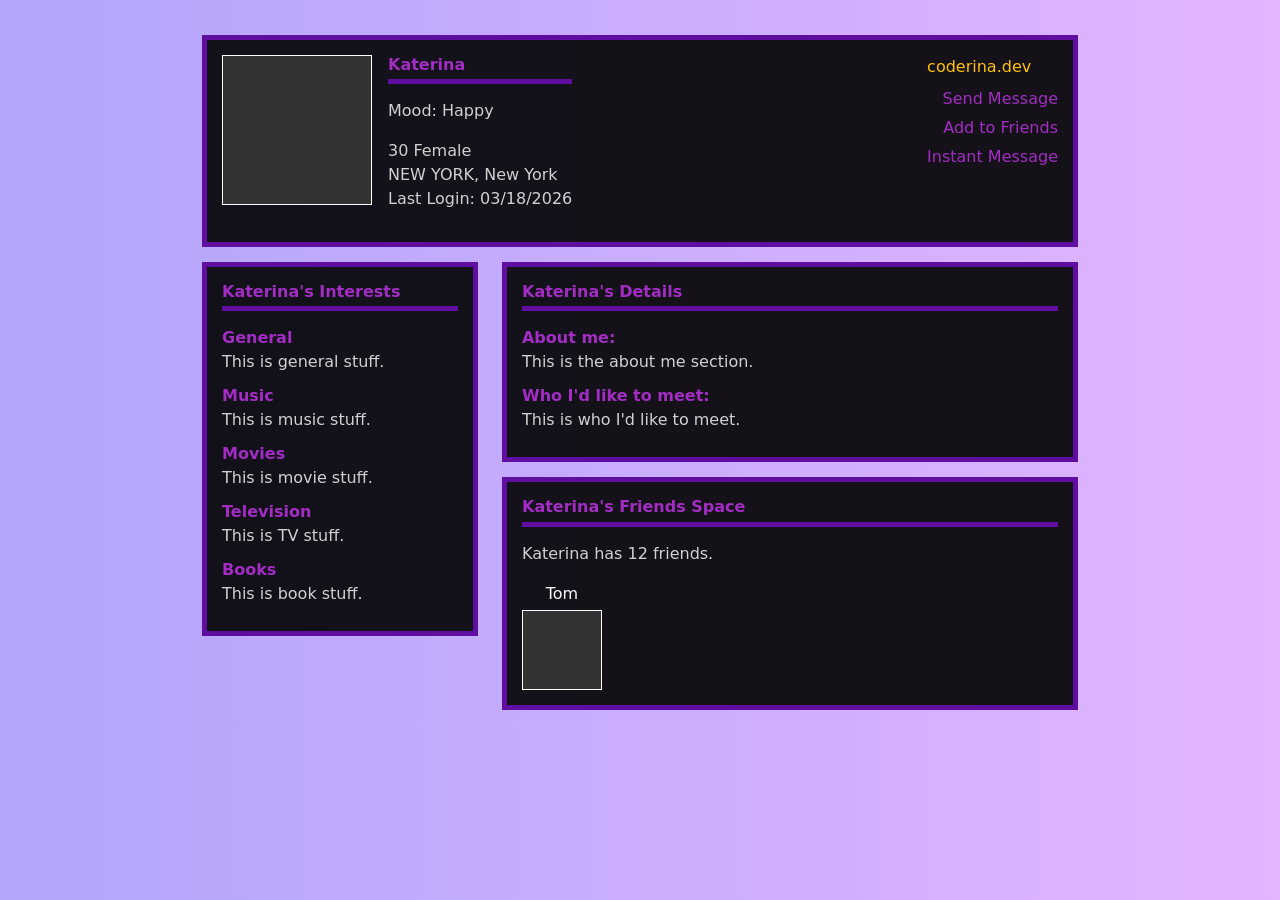
==== commit af8a74fd: "myspace layout" ====
--- a/index.html
+++ b/index.html
@@ -14,217 +14,79 @@
 
 <body id="body">
 
-  <div id="text-effects" class="container text-center mx-auto p-2">
-
-    <div id="rainbow-katerina">
-    <img src="https://text.glitter-graphics.net/mixed/k.gif" border=0><img src="https://text.glitter-graphics.net/mixed/a.gif" border=0><img src="https://text.glitter-graphics.net/mixed/t.gif" border=0><img src="https://text.glitter-graphics.net/mixed/e.gif" border=0><img src="https://text.glitter-graphics.net/mixed/r.gif" border=0><img src="https://text.glitter-graphics.net/mixed/i.gif" border=0><img src="https://text.glitter-graphics.net/mixed/n.gif" border=0><img src="https://text.glitter-graphics.net/mixed/a.gif" border=0>
+<div class="container profile-container">
+    
+    <div class="row">
+        <div class="col-12">
+            <div class="panel d-flex justify-content-between align-items-start flex-wrap">
+                <div class="d-flex gap-3">
+                    <div>
+                        <div class="profile-pic"></div>
+                    </div>
+                    <div>
+                        <h4>Katerina</h4>
+                        <p>Mood: Happy</p>
+                        <p>30 Female<br>
+                           NEW YORK, New York<br>
+                           Last Login: 03/18/2026</p>
+                    </div>
+                </div>
+                <div class="contact-links">
+                    <p class="text-warning mb-2">coderina.dev</p>
+                    <ul>
+                        <li>Send Message</li>
+                        <li>Add to Friends</li>
+                        <li>Instant Message</li>
+                    </ul>
+                </div>
+            </div>
+        </div>
     </div>
 
-    <div id="pink-katerina">
-    <img src="https://text.glitter-graphics.net/s/k.gif" border=0><img src="https://text.glitter-graphics.net/s/a.gif" border=0><img src="https://text.glitter-graphics.net/s/t.gif" border=0><img src="https://text.glitter-graphics.net/s/e.gif" border=0><img src="https://text.glitter-graphics.net/s/r.gif" border=0><img src="https://text.glitter-graphics.net/s/i.gif" border=0><img src="https://text.glitter-graphics.net/s/n.gif" border=0><img src="https://text.glitter-graphics.net/s/a.gif" border=0>
+    <div class="row">
+        <div class="col-md-4">
+            <div class="panel">
+                <h5>Katerina's Interests</h5>
+                <dl>
+                    <dt>General</dt>
+                    <dd>This is general stuff.</dd>
+                    <dt>Music</dt>
+                    <dd>This is music stuff.</dd>
+                    <dt>Movies</dt>
+                    <dd>This is movie stuff.</dd>
+                    <dt>Television</dt>
+                    <dd>This is TV stuff.</dd>
+                    <dt>Books</dt>
+                    <dd>This is book stuff.</dd>
+                </dl>
+            </div>
+        </div>
+
+        <div class="col-md-8">
+            <div class="panel">
+                <h5>Katerina's Details</h5>
+                <dl>
+                    <dt>About me:</dt>
+                    <dd>This is the about me section.</dd>
+                    <dt>Who I'd like to meet:</dt>
+                    <dd>This is who I'd like to meet.</dd>
+                </dl>
+            </div>
+
+            <div class="panel">
+                <h5>Katerina's Friends Space</h5>
+                <p>Katerina has 12 friends.</p>
+                <div class="friend-grid">
+                    <div class="friend-item">
+                        <div class="mb-1 text-light">Tom</div>
+                        <div class="friend-pic"></div>
+                    </div>
+                </div>
+            </div>
+        </div>
     </div>
 
-    <div id="pink-walter">
-    <img src="https://text.glitter-graphics.net/sc/w.gif" border=0><img src="https://text.glitter-graphics.net/sc/a.gif" border=0><img src="https://text.glitter-graphics.net/sc/l.gif" border=0><img src="https://text.glitter-graphics.net/sc/t.gif" border=0><img src="https://text.glitter-graphics.net/sc/e.gif" border=0><img src="https://text.glitter-graphics.net/sc/r.gif" border=0>
-    </div>
-
-    <div id="rainbow-about">
-    <img src="https://text.glitter-graphics.net/mixed/a.gif" border=0><img src="https://text.glitter-graphics.net/mixed/b.gif" border=0><img src="https://text.glitter-graphics.net/mixed/o.gif" border=0><img src="https://text.glitter-graphics.net/mixed/u.gif" border=0><img src="https://text.glitter-graphics.net/mixed/t.gif" border=0><img src="https://dl3.glitter-graphics.net/empty.gif" width=20 border=0><img src="https://text.glitter-graphics.net/mixed/m.gif" border=0><img src="https://text.glitter-graphics.net/mixed/e.gif" border=0>
-    </div>
-
-  </div>
-
-  <div id="pokemon" class="container d-flex justify-content-center p-2">
-
-    <img id="pika-thunderbolt" src="http://dl4.glitter-graphics.net/pub/957/957384rn795xwleq.gif" width=38 height=85 border=0>
-
-    <img id="squirtle-mini" src="http://dl4.glitter-graphics.net/pub/2144/2144504sqt7qobz97.gif" width=32 height=32 border=0>
-
-    <img id="bulbasaur-mini" src="http://dl3.glitter-graphics.net/pub/2144/2144483v0lfzytkfj.gif" width=19 height=26 border=0>
-
-    <img id="charmander" src="http://dl4.glitter-graphics.net/pub/2645/2645914bghr2ev9r4.gif" width=37 height=47 border=0>
-
-    <img id="eevee-mini" src="http://dl4.glitter-graphics.net/pub/2688/2688804v3d0wnidev.gif" width=32 height=32 border=0>
-
-    <img id="mew" src="http://dl.glitter-graphics.net/pub/2089/2089661dfan50t1g1.gif" width=41 height=37 border=0>
-    
-    <img id="pikachu" src="http://dl10.glitter-graphics.net/pub/2812/2812200to03t1h60x.gif" width=45 height=52 border=0>
-
-    <img id="umbreon" src="http://dl3.glitter-graphics.net/pub/2645/2645923eapg50948c.gif" width=47 height=50 border=0>
-
-    <img id="espeon" src="http://dl.glitter-graphics.net/pub/2811/2811531tl3719fw2k.gif" width=49 height=62 border=0>
-
-    <img id="ditto" src="http://dl7.glitter-graphics.net/pub/693/693937x3i3qcsbpp.gif" width=40 height=35 border=0>
-
-    <img id="mudkip" src="http://dl4.glitter-graphics.net/pub/693/693934bvioxsq9ok.gif" width=40 height=41 border=0>
-
-    <img id="ninetails" src="http://dl10.glitter-graphics.net/pub/2089/2089670c4zq9r3wt5.gif" width=58 height=63 border=0>
-
-    <img id="absol" src="http://dl4.glitter-graphics.net/pub/1681/1681384llomwfxyhl.gif" width=46 height=63 border=0>
-
-  </div>
-
-  <div id="characters" class="container d-flex justify-content-center p-2">
-
-    <img id="hamtaro-1" src="http://dl8.glitter-graphics.net/pub/39/39368n1b2x3prdz.gif" width=83 height=49 border=0>
-
-    <img id="hamtaro-2" src="http://dl4.glitter-graphics.net/pub/770/770964nik7u4ujz4.gif" width=43 height=53 border=0>
-  
-    <img id="zelda-1" src="http://dl3.glitter-graphics.net/pub/3197/3197283ydlw8brv58.gif" width=49 height=40 border=0>
-
-    <img id="zelda-2" src="http://dl8.glitter-graphics.net/pub/126/126098pe07iwlolf.gif" width=100 height=100 border=0>
-
-    <img id="kirby-1" src="http://dl10.glitter-graphics.net/pub/3050/3050510nxln5gbr3j.gif" width=52 height=20 border=0>
-
-    <img id="kirby-2" src="http://dl5.glitter-graphics.net/pub/1567/1567065dzayu02l2b.gif" width=50 height=50 border=0>
-
-    <img id="kirby-3" src="http://dl6.glitter-graphics.net/pub/230/230496o2counvxz3.gif" width=50 height=50 border=0>
-
-    <img src="http://dl2.glitter-graphics.net/pub/1287/1287462f9dw1p1ewu.gif" width=28 height=28 border=0>
-    
-  </div>
-
-  <div id="random" class="container text-center p-2">
-
-    <img id="" src="http://dl7.glitter-graphics.net/pub/798/798287iphiizv1ln.gif" width=64 height=50 border=0>
-
-    <img id="" src="http://dl5.glitter-graphics.net/pub/2812/2812505dn7z71nboa.gif" width=57 height=61 border=0>
-
-    <img id="" src="http://dl.glitter-graphics.net/pub/705/705491l42r35k74t.gif" width=27 height=42 border=0>
-
-    <img id="" src="http://dl.glitter-graphics.net/pub/1871/1871831lghdab4cq9.gif" width=50 height=50 border=0>
-
-    <img id="" src="http://dl10.glitter-graphics.net/pub/1024/1024930uyzaff3dn3.gif" width=40 height=35 border=0>
-
-    <img id="" src="http://dl10.glitter-graphics.net/pub/3067/3067570vonva89nbg.gif" width=50 height=50 border=0>
-
-    <img id="" src="http://dl.glitter-graphics.net/pub/2517/2517161mlsqzna845.gif" width=33 height=81 border=0>
-
-    <img id="" src="http://dl4.glitter-graphics.net/pub/2292/2292104b4er30zx4n.gif" width=80 height=41 border=0>
-
-    <img id="" src="http://dl10.glitter-graphics.net/pub/1261/1261740zjlqwg5rlq.gif" width=15 height=39 border=0>
-
-    <img id="" src="http://dl10.glitter-graphics.net/pub/1410/1410720ddj8d0yhla.gif" width=48 height=48 border=0>
-
-    <br>
-
-    <img id="" src="http://dl4.glitter-graphics.net/pub/1992/1992764yihkdx8otd.gif" width=85 height=85 border=0>
-
-    <img id="" src="http://dl7.glitter-graphics.net/pub/1874/1874887le3seifx2t.gif" width=35 height=30 border=0>
-
-    <img id="" src="http://dl7.glitter-graphics.net/pub/250/250127vmofxv3biu.gif" width=39 height=76 border=0>
-
-    <img id="" src="http://dl7.glitter-graphics.net/pub/79/79237fvnolh56sx.gif" width=28 height=28 border=0>
-    
-    <img id="" src="http://dl7.glitter-graphics.net/pub/1091/1091607bzodtgub4p.gif" width=36 height=38 border=0>
-
-    <img id="" src="http://dl.glitter-graphics.net/pub/3489/3489371b3zxoiigp1.gif" width=34 height=47 border=0>
-
-    
-    <img id="" src="http://dl2.glitter-graphics.net/pub/650/650812o656zze32e.gif" width=34 height=33 border=0>
-
-    
-    <img id="" src="http://dl6.glitter-graphics.net/pub/138/138966i0d35xjrs8.gif" width=32 height=29 border=0>
-
-    
-    <img id="" src="http://dl4.glitter-graphics.net/pub/640/640424cwnvopbjme.gif" width=28 height=20 border=0>
-
-    
-    <img id="" src="http://dl4.glitter-graphics.net/pub/1108/1108154deo8hm0wi2.gif" width=50 height=48 border=0>
-
-    <img id="fairy" src="http://dl7.glitter-graphics.net/pub/712/712627zfc6g4jjl4.gif" width=21 height=34 border=0>
-
-    <br>
-
-    <a href="https://www.glitter-graphics.com"><img src="http://dl6.glitter-graphics.net/pub/301/301076f2bd6g6554.gif" width=42 height=33 border=0></a>
-
-    <a href="https://www.glitter-graphics.com"><img src="http://dl.glitter-graphics.net/pub/584/584711hom54xk9a6.gif" width=31 height=25 border=0></a>
-    <a href="https://www.glitter-graphics.com"><img src="http://dl6.glitter-graphics.net/pub/974/974186jmi8jwbj5x.gif" width=35 height=32 border=0></a>
-
-    <a href="https://www.glitter-graphics.com"><img src="http://dl3.glitter-graphics.net/pub/536/536403sg1hb1q6nj.gif" width=46 height=55 border=0></a>
-
-    <a href="https://www.glitter-graphics.com"><img src="http://dl6.glitter-graphics.net/pub/1008/1008846roynpq3w43.gif" width=32 height=32 border=0></a>
-
-    <a href="https://www.glitter-graphics.com"><img src="http://dl2.glitter-graphics.net/pub/263/263952rxubar140m.gif" width=36 height=37 border=0></a>
-
-    <a href="https://www.glitter-graphics.com"><img src="http://dl4.glitter-graphics.net/pub/807/807534ysaftywk8z.gif" width=44 height=40 border=0></a>
-
-    <a href="https://www.glitter-graphics.com"><img src="http://dl3.glitter-graphics.net/pub/674/674263c0u6nt5r2x.gif" width=36 height=26 border=0></a>
-
-    <a href="https://www.glitter-graphics.com"><img src="http://dl3.glitter-graphics.net/pub/619/619383nz5vhbgygb.gif" width=32 height=32 border=0></a>
-
-    <a href="https://www.glitter-graphics.com"><img src="http://dl9.glitter-graphics.net/pub/1595/1595619gdh6a7eo9y.gif" width=27 height=25 border=0></a>
-    
-    <br>
-
-    <a href="https://www.glitter-graphics.com"><img src="http://dl3.glitter-graphics.net/pub/1009/1009303oxn0odg6r4.gif" width=16 height=11 border=0></a>
-
-    <a href="https://www.glitter-graphics.com"><img src="http://dl2.glitter-graphics.net/pub/1009/1009302tzljlzcunp.gif" width=16 height=11 border=0></a>
-    
-
-    <br>
-
-    <img id="pika-running" src="http://dl8.glitter-graphics.net/pub/3354/3354968f7iuihuqr6.gif" width=225 height=160 border=0>
-
-    <br>
-
-    <img id="dragonite-flying" src="http://dl2.glitter-graphics.net/pub/2023/2023092dxx2zzvnvs.gif" width=234 height=102 border=0>
-
-    <br>
-
-    <img id="cat-butterfly" src="http://dl8.glitter-graphics.net/pub/646/646378xb7pmu4huz.gif" width=110 height=50 border=0>
-
-    <br>
-
-    <img id="big-nintendo-ds" src="http://dl9.glitter-graphics.net/pub/3578/3578199kq26cfd959.gif" width=250 height=250 border=0>
-
-    <br>
-
-    <img id="big-kirby" src="http://dl5.glitter-graphics.net/pub/3744/3744275btelri8xtp.gif" width=500 height=497 border=0>
-  </div>
-
-
-  <div id="dividers" class="container text-center mx-auto p-2">
-
-    <img id="" src="http://dl9.glitter-graphics.net/pub/2862/2862089fu3uv9zbqz.gif" width=550 height=30 border=0><br>
-
-    <img id="" src="http://dl4.glitter-graphics.net/pub/629/629854qpx44pjq53.gif" width=405 height=21 border=0><br>
-
-    <img id="" src="http://dl7.glitter-graphics.net/pub/3304/3304297cjwit8mcfg.png" width=419 height=32 border=0><br>
-
-    <img id="" src="http://dl6.glitter-graphics.net/pub/3304/3304296b5jte00fvj.png" width=567 height=78 border=0><br>
-
-    <img id="" src="http://dl7.glitter-graphics.net/pub/1058/1058697wwb4fg9pmq.gif" width=277 height=15 border=0><br>
-
-    <img id="" src="http://dl7.glitter-graphics.net/pub/68/68547cwg98wmzcn.gif" width=293 height=27 border=0><br>
-
-    <img id="" src="http://dl7.glitter-graphics.net/pub/704/704207kby09mvri2.gif" width=398 height=34 border=0><br>
-
-    <img id="" src="http://dl9.glitter-graphics.net/pub/2603/2603079ms02ejozq3.gif" width=387 height=91 border=0><br>
-
-    <img id="" src="http://dl4.glitter-graphics.net/pub/726/726624k0pzo0d7jn.gif" width=400 height=65 border=0><br>
-
-    <img id="" src="http://dl10.glitter-graphics.net/pub/898/898424e2iwh0f3xo.gif" width=83 height=17 border=0><br>
-
-    <img id="" src="http://dl.glitter-graphics.net/pub/263/263171lxlble1hnk.gif" width=385 height=20 border=0><br>
-
-    <img id="" src="http://dl10.glitter-graphics.net/pub/2327/2327580dsnuamqy0l.gif" width=335 height=19 border=0><br>
-
-    <img id="" src="http://dl7.glitter-graphics.net/pub/2327/2327527u5xfneyn8h.gif" width=335 height=19 border=0><br>
-
-    <img id="" src="http://dl9.glitter-graphics.net/pub/1255/1255289brwunh4gdm.gif" width=480 height=65 border=0><br>
-    
-    <img id="" src="http://dl5.glitter-graphics.net/pub/141/141375uc0t6w6hhp.gif" width=480 height=65 border=0><br>
-
-    <img id="" src="http://dl8.glitter-graphics.net/pub/2046/2046858uu95a90uz9.gif" width=497 height=42 border=0><br>
-
-    <img id="" src="http://dl7.glitter-graphics.net/pub/3535/3535037cwajts5do5.gif" width=800 height=118 border=0><br>
-
-    <img id="" src="http://dl4.glitter-graphics.net/pub/3465/3465084nfyr8hr7qv.gif" width=120 height=38 border=0><br>
-
-    <img id="" src="http://dl8.glitter-graphics.net/pub/3151/3151708eqh27nhs85.gif" width=765 height=14 border=0><br>
-
-  </div>
+</div>
 
 </body>
 </html>
--- a/style.css
+++ b/style.css
@@ -1,3 +1,79 @@
+:root {
+    --border: 5px solid rgb(95, 14, 160);
+}
+
 #body {
-    background: linear-gradient(90deg, rgb(252, 165, 241) 1.8%, rgb(181, 255, 255) 100.5%);
+    background: linear-gradient(90deg, rgb(178, 165, 252) 1.8%, rgb(227, 181, 255) 100.5%);
 }
+
+.profile-container {
+    max-width: 900px;
+    margin-top: 35px;
+}
+
+.panel {
+    background-color: rgba(0, 0, 0, 0.9);
+    border: var(--border);
+    color: #d1d1d1;
+    padding: 15px;
+    margin-bottom: 15px;
+}
+
+.panel h5, .panel h4 {
+    color: #a32cc4;
+    border-bottom: var(--border);
+    padding-bottom: 5px;
+    margin-bottom: 15px;
+    font-size: 16px;
+    font-weight: bold;
+}
+
+.contact-links ul {
+    list-style: none;
+    padding: 0;
+    text-align: right;
+}
+
+.contact-links li {
+    margin-bottom: 5px;
+    color: #a32cc4;
+}
+
+.profile-pic {
+    width: 150px;
+    height: 150px;
+    background-color: #333;
+    display: block;
+    border: 1px solid #fff;
+}
+
+dl {
+    margin-bottom: 0;
+}
+
+dt {
+    color: #a32cc4;
+    font-weight: bold;
+    margin-top: 10px;
+}
+
+dd {
+    margin-bottom: 10px;
+    margin-left: 0;
+}
+
+.friend-grid {
+    display: flex;
+    gap: 15px;
+}
+
+.friend-item {
+    text-align: center;
+}
+
+.friend-pic {
+    width: 80px;
+    height: 80px;
+    background-color: #333;
+    border: 1px solid #fff;
+}
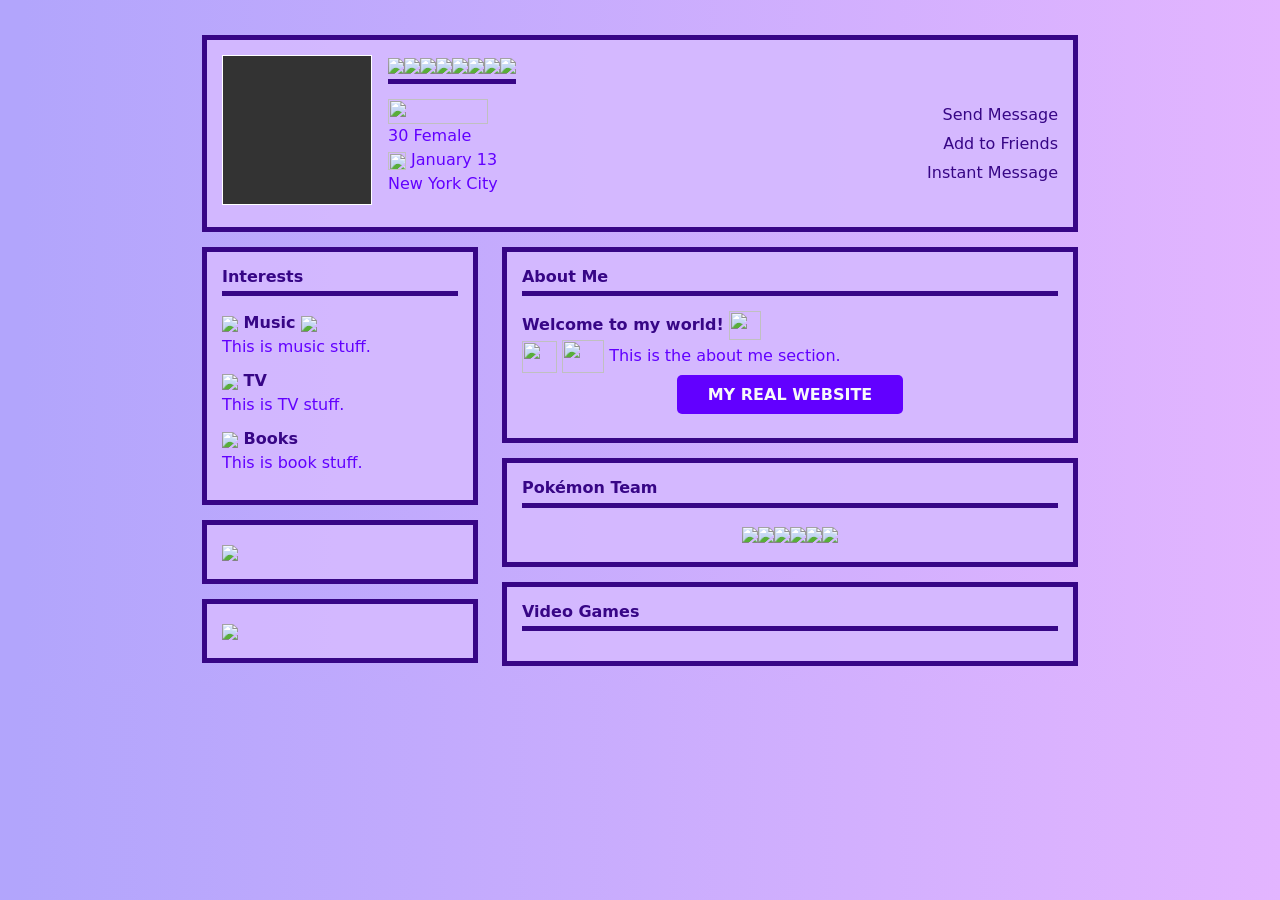
==== commit 9ce2d8cd: "myspace content" ====
--- a/index.html
+++ b/index.html
@@ -21,18 +21,23 @@
             <div class="panel d-flex justify-content-between align-items-start flex-wrap">
                 <div class="d-flex gap-3">
                     <div>
-                        <div class="profile-pic"></div>
+                        <div class="profile-pic">
+                            
+                        </div>
                     </div>
                     <div>
-                        <h4>Katerina</h4>
-                        <p>Mood: Happy</p>
-                        <p>30 Female<br>
-                           NEW YORK, New York<br>
-                           Last Login: 03/18/2026</p>
+                        <h4 id="name"><a href="https://www.glitter-graphics.com/myspace/text_generator.php" target=_blank><img src="https://text.glitter-graphics.net/disco/k.gif" border=0><img src="https://text.glitter-graphics.net/disco/a.gif" border=0><img src="https://text.glitter-graphics.net/disco/t.gif" border=0><img src="https://text.glitter-graphics.net/disco/e.gif" border=0><img src="https://text.glitter-graphics.net/disco/r.gif" border=0><img src="https://text.glitter-graphics.net/disco/i.gif" border=0><img src="https://text.glitter-graphics.net/disco/n.gif" border=0><img src="https://text.glitter-graphics.net/disco/a.gif" border=0></a></h4>
+                        <img id="capricorn" src="http://dl4.glitter-graphics.net/pub/3765/3765014cmkz9wax7s.gif" width=100 height=25 border=0>
+                        <p>30 Female    
+                            <img id="purple-heart" src="http://dl4.glitter-graphics.net/pub/640/640424cwnvopbjme.gif" width=23 height=16 border=0>
+                            <br><img id="cake" src="http://dl6.glitter-graphics.net/pub/1008/1008846roynpq3w43.gif" width=18 height=18 border=0> January 13
+                            <br>New York City
+                        </p>
                     </div>
                 </div>
                 <div class="contact-links">
-                    <p class="text-warning mb-2">coderina.dev</p>
+                    <br>
+                    <br>
                     <ul>
                         <li>Send Message</li>
                         <li>Add to Friends</li>
@@ -46,42 +51,94 @@
     <div class="row">
         <div class="col-md-4">
             <div class="panel">
-                <h5>Katerina's Interests</h5>
+                <h5>Interests</h5>
                 <dl>
-                    <dt>General</dt>
-                    <dd>This is general stuff.</dd>
-                    <dt>Music</dt>
+                    <dt>
+                <img id="pink-ipod" src="http://dl7.glitter-graphics.net/pub/79/79237fvnolh56sx.gif" height=25 border=0>
+                    Music
+                    <img id="music-bubble" src="http://dl3.glitter-graphics.net/pub/674/674263c0u6nt5r2x.gif" height=25 border=0>
+                    </dt>
                     <dd>This is music stuff.</dd>
-                    <dt>Movies</dt>
-                    <dd>This is movie stuff.</dd>
-                    <dt>Television</dt>
+                    <dt>
+                    <img id="pink-tv" src="http://dl.glitter-graphics.net/pub/3489/3489371b3zxoiigp1.gif" height=25 border=0>
+                    TV</dt>
                     <dd>This is TV stuff.</dd>
-                    <dt>Books</dt>
+                    <dt>
+                    <img id="book-2" src="http://dl7.glitter-graphics.net/pub/1874/1874887le3seifx2t.gif" height=20 border=0>
+                    Books</dt>
                     <dd>This is book stuff.</dd>
                 </dl>
+            </div>
+            <div class="panel">
+                <img id="cat-computer" src="http://dl5.glitter-graphics.net/pub/1235/1235575ewaecafm9c.gif" width=100% border=0>
+            </div>
+            <div class="panel">
+                <img id="big-kirby" src="http://dl5.glitter-graphics.net/pub/3744/3744275btelri8xtp.gif" width=100% border=0>
             </div>
         </div>
 
         <div class="col-md-8">
             <div class="panel">
-                <h5>Katerina's Details</h5>
+                <h5>About Me</h5>
                 <dl>
-                    <dt>About me:</dt>
-                    <dd>This is the about me section.</dd>
-                    <dt>Who I'd like to meet:</dt>
-                    <dd>This is who I'd like to meet.</dd>
+                    <dt>Welcome to my world!
+                    <img id="butterflies" src="http://dl6.glitter-graphics.net/pub/138/138966i0d35xjrs8.gif" width=32 height=29 border=0>
+                    </dt>
+                    <dd>    
+                    <img id="grey-cat" src="http://dl6.glitter-graphics.net/pub/974/974186jmi8jwbj5x.gif" width=35 height=32 border=0>
+                    <img id="cat-box" src="http://dl6.glitter-graphics.net/pub/301/301076f2bd6g6554.gif" width=42 height=33 border=0>
+                    This is the about me section.
+                    </dd>
                 </dl>
+                <p class="text-center">
+                    <span class="website-btn">                           
+                    <img id="right-arrow" src="http://dl3.glitter-graphics.net/pub/1009/1009303oxn0odg6r4.gif" width=16 height=11 border=0>
+                    <a class="text-light mb-2 text-decoration-none text-uppercase fw-bold" href="https://coderina.dev">My Real Website</a>
+                    <img id="left-arrow" src="http://dl2.glitter-graphics.net/pub/1009/1009302tzljlzcunp.gif" width=16 height=11 border=0>
+                    </span> 
+                </p>
+
             </div>
 
             <div class="panel">
-                <h5>Katerina's Friends Space</h5>
-                <p>Katerina has 12 friends.</p>
-                <div class="friend-grid">
-                    <div class="friend-item">
-                        <div class="mb-1 text-light">Tom</div>
-                        <div class="friend-pic"></div>
+                <h5>Pokémon Team</h5>
+                <div class="poke-grid">
+                    <div class="poke-item">
+                        <div class="poke-pic">
+                            <img id="absol" src="http://dl4.glitter-graphics.net/pub/1681/1681384llomwfxyhl.gif" height=60 border=0>
+                        </div>
+                    </div>
+                    <div class="poke-item">
+                        <div class="poke-pic">
+                            <img id="espeon" src="http://dl.glitter-graphics.net/pub/2811/2811531tl3719fw2k.gif" height=60 border=0>
+                        </div>
+                    </div>
+                    <div class="poke-item">
+                        <div class="poke-pic">
+                            <img id="umbreon" src="http://dl3.glitter-graphics.net/pub/2645/2645923eapg50948c.gif" height=60 border=0>
+                        </div>
+                    </div>
+                    <div class="poke-item">
+                        <div class="poke-pic">    
+                            <img id="mudkip" src="http://dl4.glitter-graphics.net/pub/693/693934bvioxsq9ok.gif" height=60 border=0>
+                        </div>
+                    </div>
+                    <div class="poke-item">
+                        <div class="poke-pic">    
+                                <img id="pikachu" src="http://dl10.glitter-graphics.net/pub/2812/2812200to03t1h60x.gif" height=60 border=0>
+                        </div>
+                    </div>
+                    <div class="poke-item">
+                        <div class="poke-pic">    
+                                <img id="charmander" src="http://dl4.glitter-graphics.net/pub/2645/2645914bghr2ev9r4.gif" height=60 border=0>
+                        </div>
                     </div>
                 </div>
+            </div>
+
+            <div class="panel">
+                <h5>Video Games</h5>
+
             </div>
         </div>
     </div>
--- a/style.css
+++ b/style.css
@@ -1,9 +1,15 @@
 :root {
-    --border: 5px solid rgb(95, 14, 160);
+    --primary-color: rgb(98, 0, 255);
+    --accent-color:rgb(55, 6, 134);
+    --border: 5px solid var(--accent-color);
 }
 
 #body {
     background: linear-gradient(90deg, rgb(178, 165, 252) 1.8%, rgb(227, 181, 255) 100.5%);
+}
+
+.accent-color {
+    color: var(--accent-color);
 }
 
 .profile-container {
@@ -12,20 +18,24 @@
 }
 
 .panel {
-    background-color: rgba(0, 0, 0, 0.9);
+    background-color: rgba(213, 186, 255, 0.9);
     border: var(--border);
-    color: #d1d1d1;
+    color: var(--primary-color);
     padding: 15px;
     margin-bottom: 15px;
 }
 
 .panel h5, .panel h4 {
-    color: #a32cc4;
+    color: var(--accent-color);
     border-bottom: var(--border);
     padding-bottom: 5px;
     margin-bottom: 15px;
     font-size: 16px;
     font-weight: bold;
+}
+
+#name img {
+    height: 30px;
 }
 
 .contact-links ul {
@@ -36,7 +46,7 @@
 
 .contact-links li {
     margin-bottom: 5px;
-    color: #a32cc4;
+    color: var(--accent-color);
 }
 
 .profile-pic {
@@ -47,12 +57,18 @@
     border: 1px solid #fff;
 }
 
+.website-btn {
+    padding: 10px;
+    border-radius: 5px;
+    background: var(--primary-color);
+}
+
 dl {
     margin-bottom: 0;
 }
 
 dt {
-    color: #a32cc4;
+    color: var(--accent-color);
     font-weight: bold;
     margin-top: 10px;
 }
@@ -62,18 +78,11 @@
     margin-left: 0;
 }
 
-.friend-grid {
+.poke-grid {
     display: flex;
-    gap: 15px;
+    justify-content: center;
 }
 
-.friend-item {
+.poke-item {
     text-align: center;
 }
-
-.friend-pic {
-    width: 80px;
-    height: 80px;
-    background-color: #333;
-    border: 1px solid #fff;
-}
